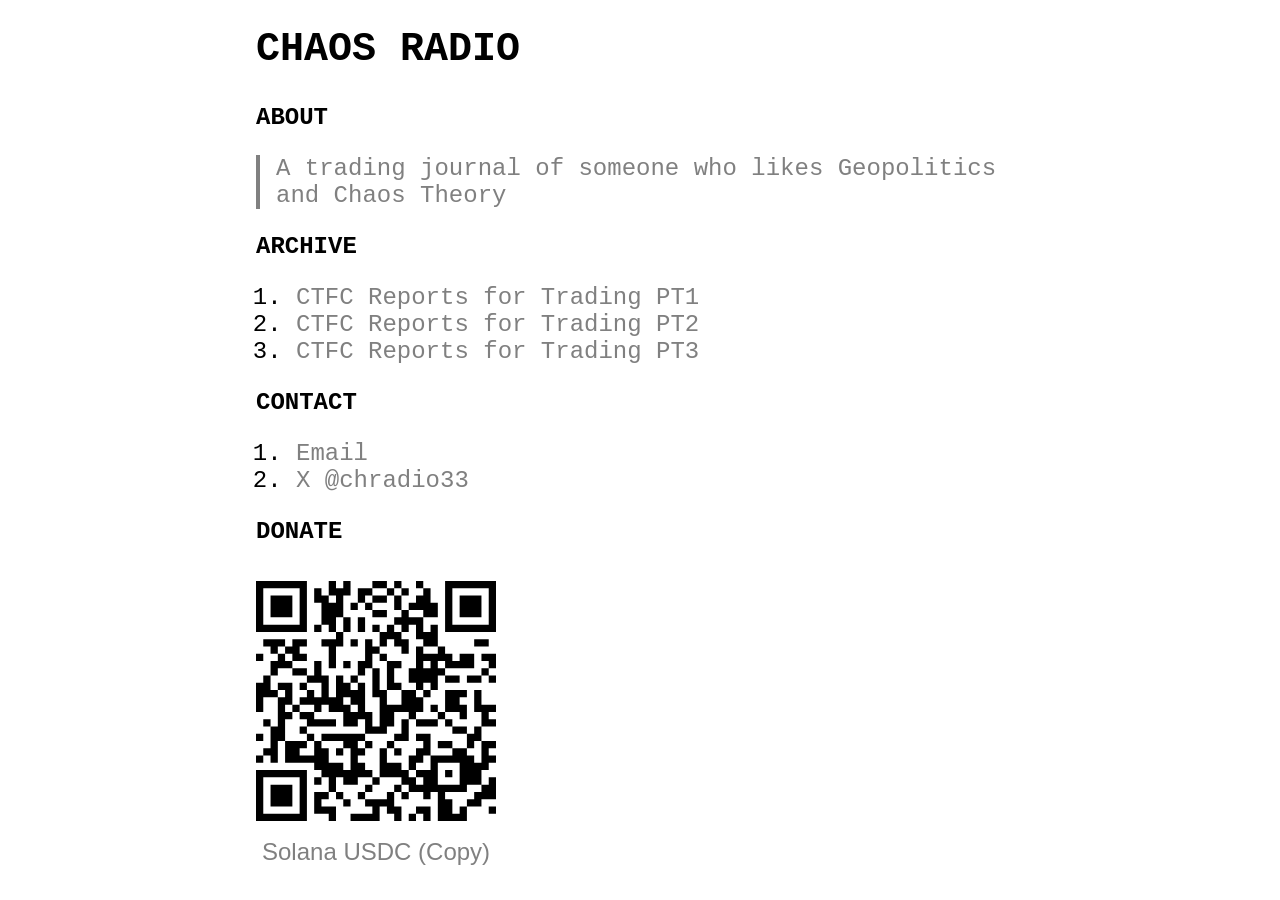
==== en/index.html @ 355c365c "FEAT: Add address-copying feature to donation" ====
<!DOCTYPE html>
<html lang="en">
<head>
  <meta charset="UTF-8">
  <meta http-equiv="X-UA-Compatible" content="IE=edge">
  <meta name="viewport" content="width=device-width, initial-scale=1.0">

  <link rel="icon" type="image/png" sizes="64x64" href="https://chradio33.github.io/home/public/image/icon64.png">
  <link rel="icon" type="image/png" sizes="128x128" href="https://chradio33.github.io/home/public/image/icon128.png">
  <link rel="icon" type="image/png" sizes="256x256" href="https://chradio33.github.io/home/public/image/icon256.png">
  <link rel="icon" type="image/png" sizes="512x512" href="https://chradio33.github.io/home/public/image/icon512.png">

  <meta property="og:type" content="website">
  <meta property="og:site_name" content="Home of Chaos Radio">
  <meta property="og:title" content="Home of Chaos Radio">
  <meta property="og:description" content="A trading journal of someone who likes Geopolitics and Chaos Theory">

  <meta property="og:image" content="https://chradio33.github.io/home/public/image/opengraph.png">
  <meta property="og:image:width" content="1200">
  <meta property="og:image:height" content="630">
  <meta property="og:url" content="https://chradio33.github.io/home/en/">
  <meta property="og:locale" content="en_US">

  <meta name="twitter:card" content="summary_large_image">
  <meta name="twitter:site" content="@chradio33">
  <meta name="twitter:title" content="Home of Chaos Radio">
  <meta name="twitter:description" content="A trading journal of someone who likes Geopolitics and Chaos Theory">
  <meta name="twitter:image" content="https://chradio33.github.io/home/public/image/opengraph.png">

  <meta http-equiv="title" content="Home of Chaos Radio">
  <meta name="description" content="A trading journal of someone who likes Geopolitics and Chaos Theory">
  <meta http-equiv="author" content="chradio33">
  
  <meta http-equiv="reply-to" content="chradio33@gmail.com">
  <meta http-equiv="email" content ="chradio33@gmail.com">
  
  <link rel="stylesheet" href="https://chradio33.github.io/home/public/style/body.css">
  <link rel="stylesheet" href="https://chradio33.github.io/home/public/style/container.css">
  <link rel="stylesheet" href="https://chradio33.github.io/home/public/style/heading.css">
  <link rel="stylesheet" href="https://chradio33.github.io/home/public/style/anchor.css">
  <link rel="stylesheet" href="https://chradio33.github.io/home/public/style/block.css">
  <link rel="stylesheet" href="https://chradio33.github.io/home/public/style/image.css">
  <link rel="stylesheet" href="https://chradio33.github.io/home/public/style/button.css">

  <script defer src="https://chradio33.github.io/home/public/app.js"></script>

  <title>Home of Chaos Radio</title>
</head>
<body>
  <div class="container">
    <h1 class="h1">CHAOS RADIO<h1>
    
    <h2 class="h2">ABOUT</h2>
    
    <p class="block">A trading journal of someone who likes Geopolitics and Chaos Theory</p>
    
    <h2 class="h2">ARCHIVE</h2>
    
    <ol>
      <li>
        <a class="anchor" href="#">CTFC Reports for Trading PT1</a>
      </li>
      <li>
        <a class="anchor" href="#">CTFC Reports for Trading PT2</a>
      </li>
      <li>
        <a class="anchor" href="#">CTFC Reports for Trading PT3</a>
      </li>
    </ol>

    <h2 class="h2">CONTACT</h2>

    <ol>
      <li>
        <a class="anchor" href="mailto:chradio33@gmail.com">Email</a>
      </li>
      <li>
        <a class="anchor" href="https://x.com/chradio33">X @chradio33</a>
      </li>
    </ol>

    <h2 class="h2">DONATE</h2>
    
    <img class="image" src="https://chradio33.github.io/home/public/image/qr.png" alt="Solana QR Code Image">

    <button class="button">Solana USDC (Copy)</button>
  </div>
</body>
</html>
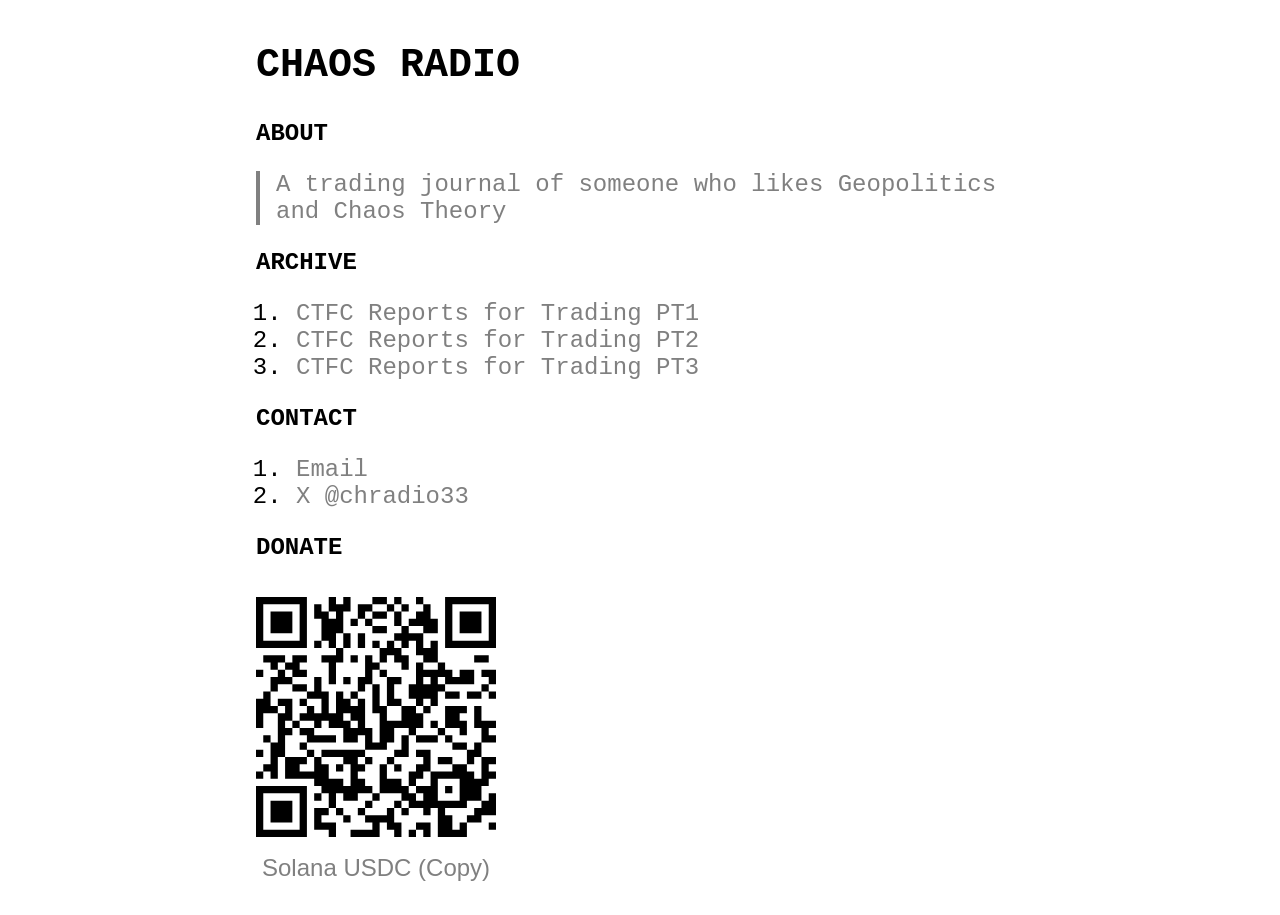
==== commit cf899f9f: "FEAT: Do the same changes to korean page" ====
--- a/en/index.html
+++ b/en/index.html
@@ -82,7 +82,6 @@
     <h2 class="h2">DONATE</h2>
     
     <img class="image" src="https://chradio33.github.io/home/public/image/qr.png" alt="Solana QR Code Image">
-
     <button class="button">Solana USDC (Copy)</button>
   </div>
 </body>
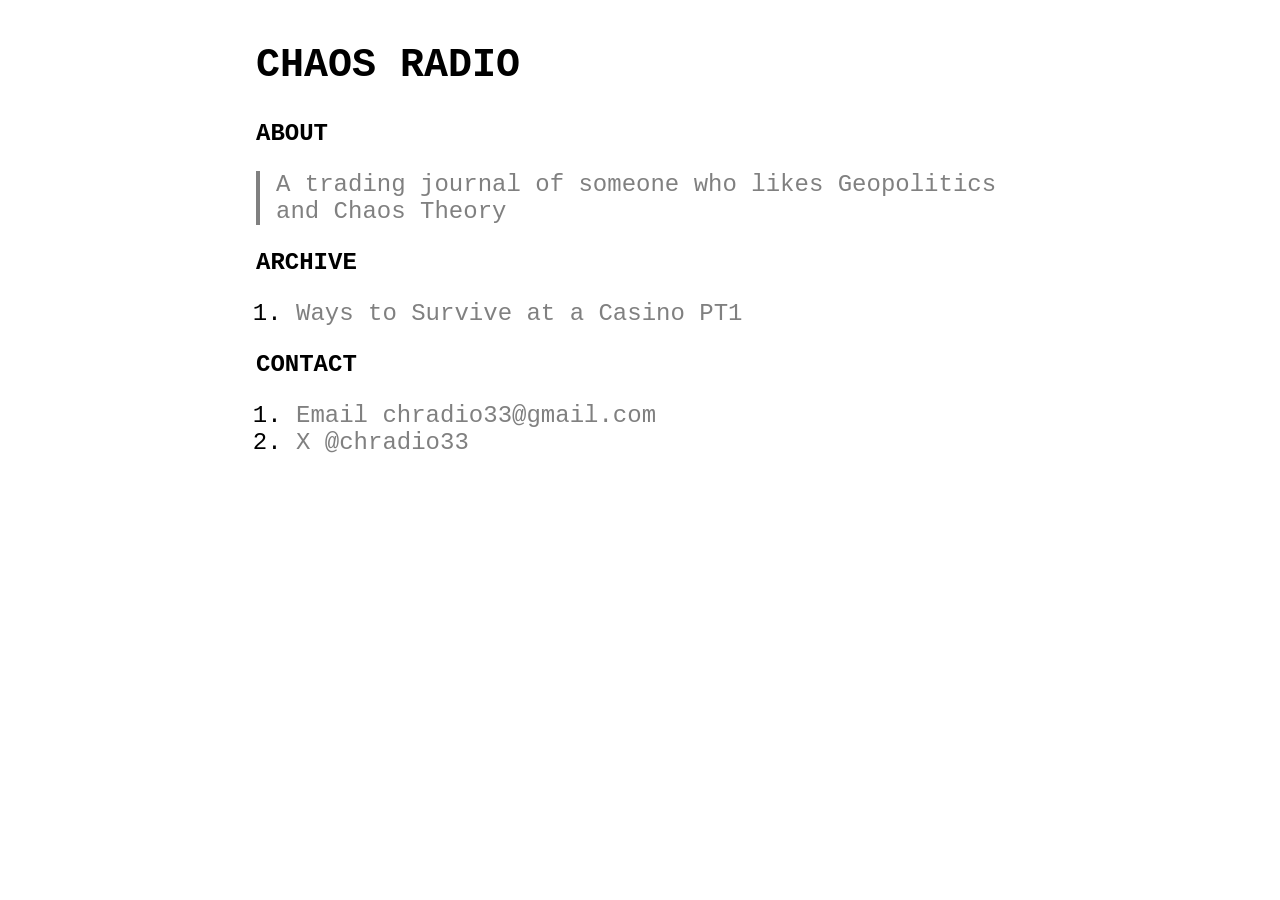
==== commit 96cb6839: "FEAT: Remove donations (and some changes)" ====
--- a/en/index.html
+++ b/en/index.html
@@ -14,12 +14,12 @@
   <meta property="og:site_name" content="Home of Chaos Radio">
   <meta property="og:title" content="Home of Chaos Radio">
   <meta property="og:description" content="A trading journal of someone who likes Geopolitics and Chaos Theory">
+  <meta property="og:url" content="https://chradio33.github.io/home/en/">
+  <meta property="og:locale" content="en_US">
 
   <meta property="og:image" content="https://chradio33.github.io/home/public/image/opengraph.png">
   <meta property="og:image:width" content="1200">
   <meta property="og:image:height" content="630">
-  <meta property="og:url" content="https://chradio33.github.io/home/en/">
-  <meta property="og:locale" content="en_US">
 
   <meta name="twitter:card" content="summary_large_image">
   <meta name="twitter:site" content="@chradio33">
@@ -34,15 +34,11 @@
   <meta http-equiv="reply-to" content="chradio33@gmail.com">
   <meta http-equiv="email" content ="chradio33@gmail.com">
   
-  <link rel="stylesheet" href="https://chradio33.github.io/home/public/style/body.css">
-  <link rel="stylesheet" href="https://chradio33.github.io/home/public/style/container.css">
-  <link rel="stylesheet" href="https://chradio33.github.io/home/public/style/heading.css">
-  <link rel="stylesheet" href="https://chradio33.github.io/home/public/style/anchor.css">
-  <link rel="stylesheet" href="https://chradio33.github.io/home/public/style/block.css">
-  <link rel="stylesheet" href="https://chradio33.github.io/home/public/style/image.css">
-  <link rel="stylesheet" href="https://chradio33.github.io/home/public/style/button.css">
-
-  <script defer src="https://chradio33.github.io/home/public/app.js"></script>
+  <link rel="stylesheet" href="https://chradio33.github.io/home/public/css/body.css">
+  <link rel="stylesheet" href="https://chradio33.github.io/home/public/css/container.css">
+  <link rel="stylesheet" href="https://chradio33.github.io/home/public/css/heading.css">
+  <link rel="stylesheet" href="https://chradio33.github.io/home/public/css/block.css">
+  <link rel="stylesheet" href="https://chradio33.github.io/home/public/css/anchor.css">
 
   <title>Home of Chaos Radio</title>
 </head>
@@ -58,13 +54,7 @@
     
     <ol>
       <li>
-        <a class="anchor" href="#">CTFC Reports for Trading PT1</a>
-      </li>
-      <li>
-        <a class="anchor" href="#">CTFC Reports for Trading PT2</a>
-      </li>
-      <li>
-        <a class="anchor" href="#">CTFC Reports for Trading PT3</a>
+        <a class="anchor" href="#">Ways to Survive at a Casino PT1</a>
       </li>
     </ol>
 
@@ -72,17 +62,12 @@
 
     <ol>
       <li>
-        <a class="anchor" href="mailto:chradio33@gmail.com">Email</a>
+        <a class="anchor" href="mailto:chradio33@gmail.com">Email chradio33@gmail.com</a>
       </li>
       <li>
         <a class="anchor" href="https://x.com/chradio33">X @chradio33</a>
       </li>
     </ol>
-
-    <h2 class="h2">DONATE</h2>
-    
-    <img class="image" src="https://chradio33.github.io/home/public/image/qr.png" alt="Solana QR Code Image">
-    <button class="button">Solana USDC (Copy)</button>
   </div>
 </body>
 </html>
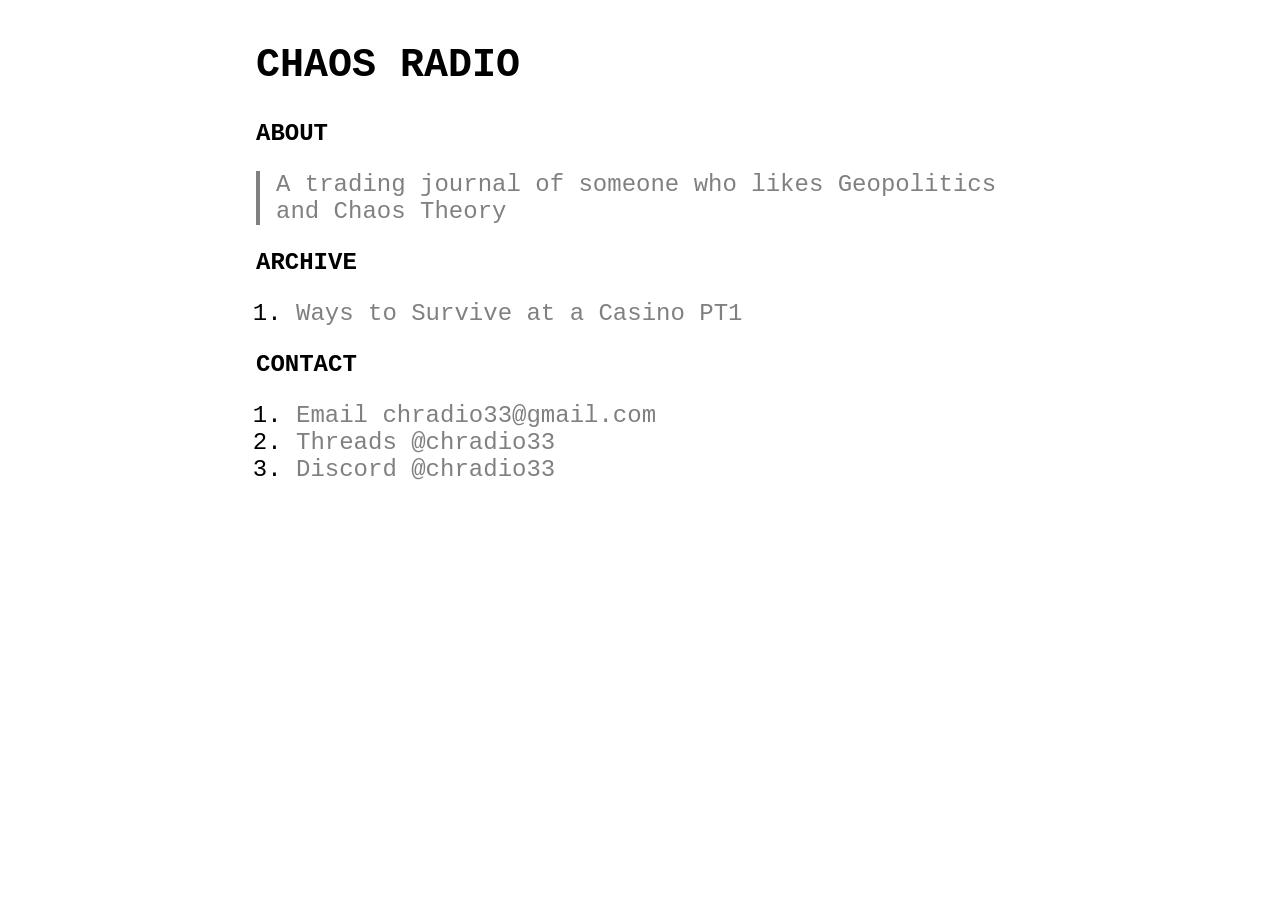
==== commit bdea4f43: "FEAT: Add Discord and Threads contact" ====
--- a/en/index.html
+++ b/en/index.html
@@ -14,26 +14,22 @@
   <meta property="og:site_name" content="Home of Chaos Radio">
   <meta property="og:title" content="Home of Chaos Radio">
   <meta property="og:description" content="A trading journal of someone who likes Geopolitics and Chaos Theory">
+
+  <meta property="og:locale" content="en_US">
   <meta property="og:url" content="https://chradio33.github.io/home/en/">
-  <meta property="og:locale" content="en_US">
-
   <meta property="og:image" content="https://chradio33.github.io/home/public/image/opengraph.png">
   <meta property="og:image:width" content="1200">
   <meta property="og:image:height" content="630">
 
   <meta name="twitter:card" content="summary_large_image">
-  <meta name="twitter:site" content="@chradio33">
-  <meta name="twitter:title" content="Home of Chaos Radio">
-  <meta name="twitter:description" content="A trading journal of someone who likes Geopolitics and Chaos Theory">
-  <meta name="twitter:image" content="https://chradio33.github.io/home/public/image/opengraph.png">
 
   <meta http-equiv="title" content="Home of Chaos Radio">
   <meta name="description" content="A trading journal of someone who likes Geopolitics and Chaos Theory">
   <meta http-equiv="author" content="chradio33">
-  
+
   <meta http-equiv="reply-to" content="chradio33@gmail.com">
   <meta http-equiv="email" content ="chradio33@gmail.com">
-  
+
   <link rel="stylesheet" href="https://chradio33.github.io/home/public/css/body.css">
   <link rel="stylesheet" href="https://chradio33.github.io/home/public/css/container.css">
   <link rel="stylesheet" href="https://chradio33.github.io/home/public/css/heading.css">
@@ -45,13 +41,13 @@
 <body>
   <div class="container">
     <h1 class="h1">CHAOS RADIO<h1>
-    
+
     <h2 class="h2">ABOUT</h2>
-    
+
     <p class="block">A trading journal of someone who likes Geopolitics and Chaos Theory</p>
-    
+
     <h2 class="h2">ARCHIVE</h2>
-    
+
     <ol>
       <li>
         <a class="anchor" href="#">Ways to Survive at a Casino PT1</a>
@@ -65,7 +61,10 @@
         <a class="anchor" href="mailto:chradio33@gmail.com">Email chradio33@gmail.com</a>
       </li>
       <li>
-        <a class="anchor" href="https://x.com/chradio33">X @chradio33</a>
+        <a class="anchor" href="https://www.threads.com/@chradio33">Threads @chradio33</a>
+      </li>
+      <li>
+        <a class="anchor" href="https://discord.gg/SV8t2ZUE98">Discord @chradio33</a>
       </li>
     </ol>
   </div>
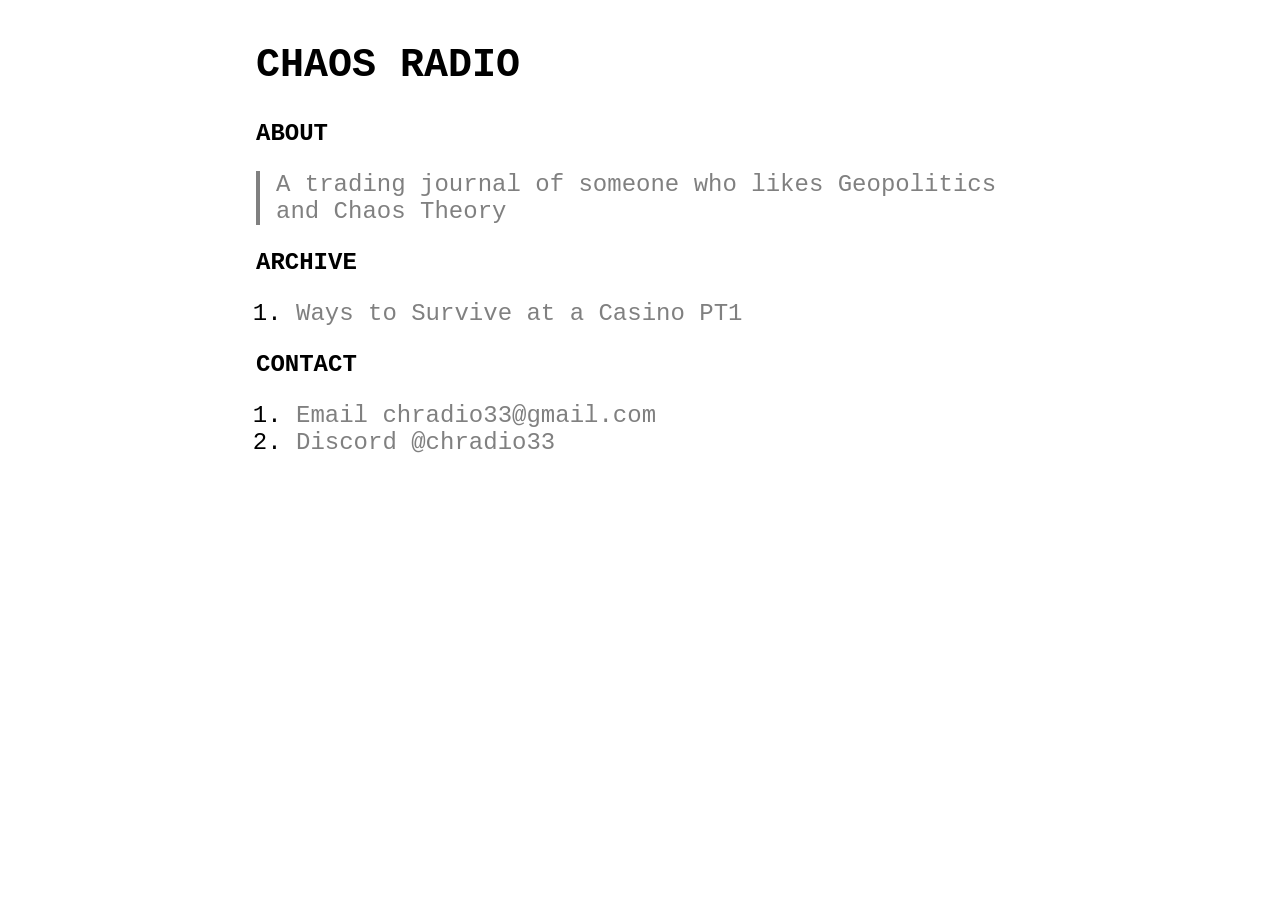
==== commit 661c6df7: "FIX: Remove Threads contact" ====
--- a/en/index.html
+++ b/en/index.html
@@ -61,9 +61,6 @@
         <a class="anchor" href="mailto:chradio33@gmail.com">Email chradio33@gmail.com</a>
       </li>
       <li>
-        <a class="anchor" href="https://www.threads.com/@chradio33">Threads @chradio33</a>
-      </li>
-      <li>
         <a class="anchor" href="https://discord.gg/SV8t2ZUE98">Discord @chradio33</a>
       </li>
     </ol>
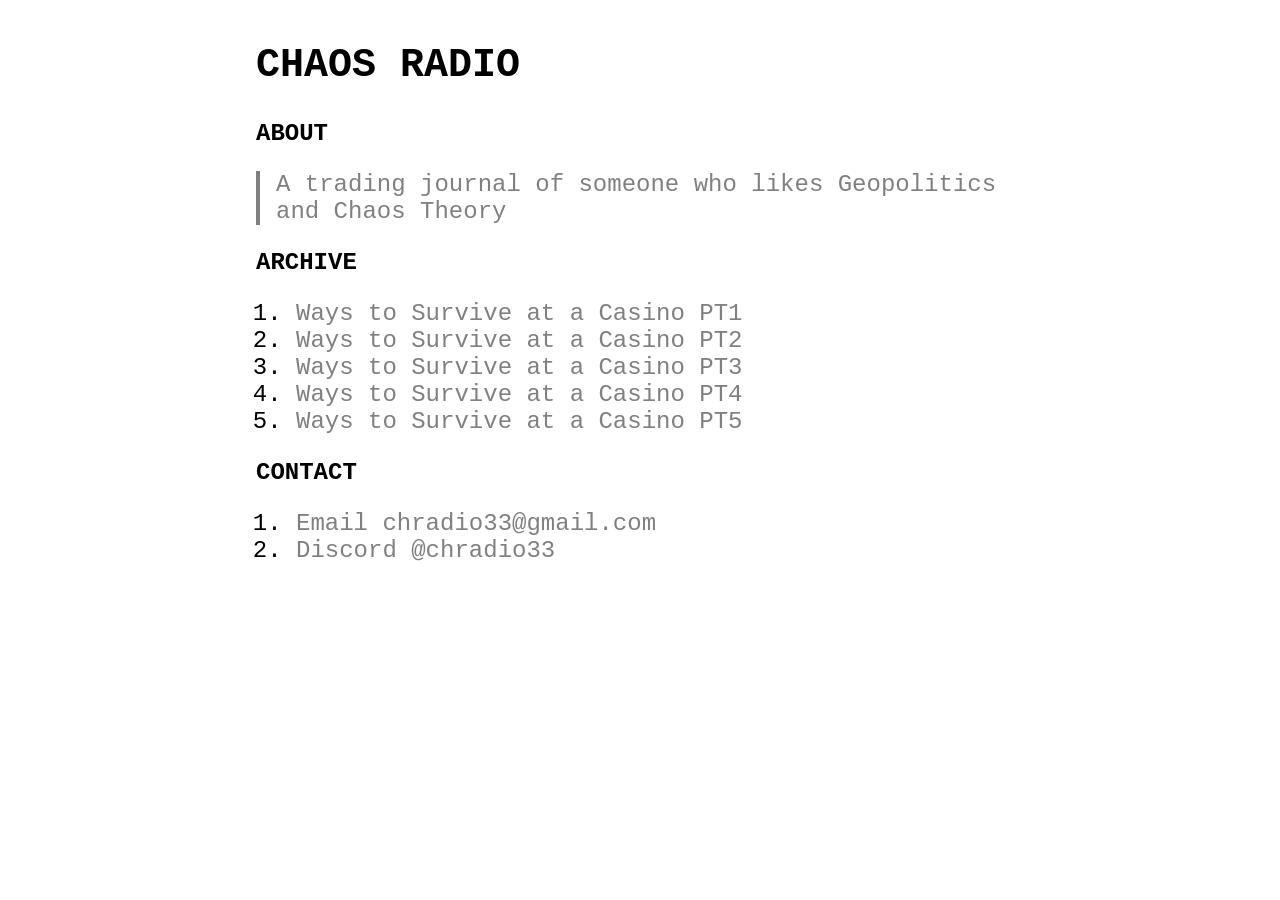
==== commit 5bacefd9: "FEAT: Add more archives in English and Korean" ====
--- a/en/index.html
+++ b/en/index.html
@@ -52,6 +52,18 @@
       <li>
         <a class="anchor" href="#">Ways to Survive at a Casino PT1</a>
       </li>
+      <li>
+        <a class="anchor" href="#">Ways to Survive at a Casino PT2</a>
+      </li>
+      <li>
+        <a class="anchor" href="#">Ways to Survive at a Casino PT3</a>
+      </li>
+      <li>
+        <a class="anchor" href="#">Ways to Survive at a Casino PT4</a>
+      </li>
+      <li>
+        <a class="anchor" href="#">Ways to Survive at a Casino PT5</a>
+      </li>
     </ol>
 
     <h2 class="h2">CONTACT</h2>
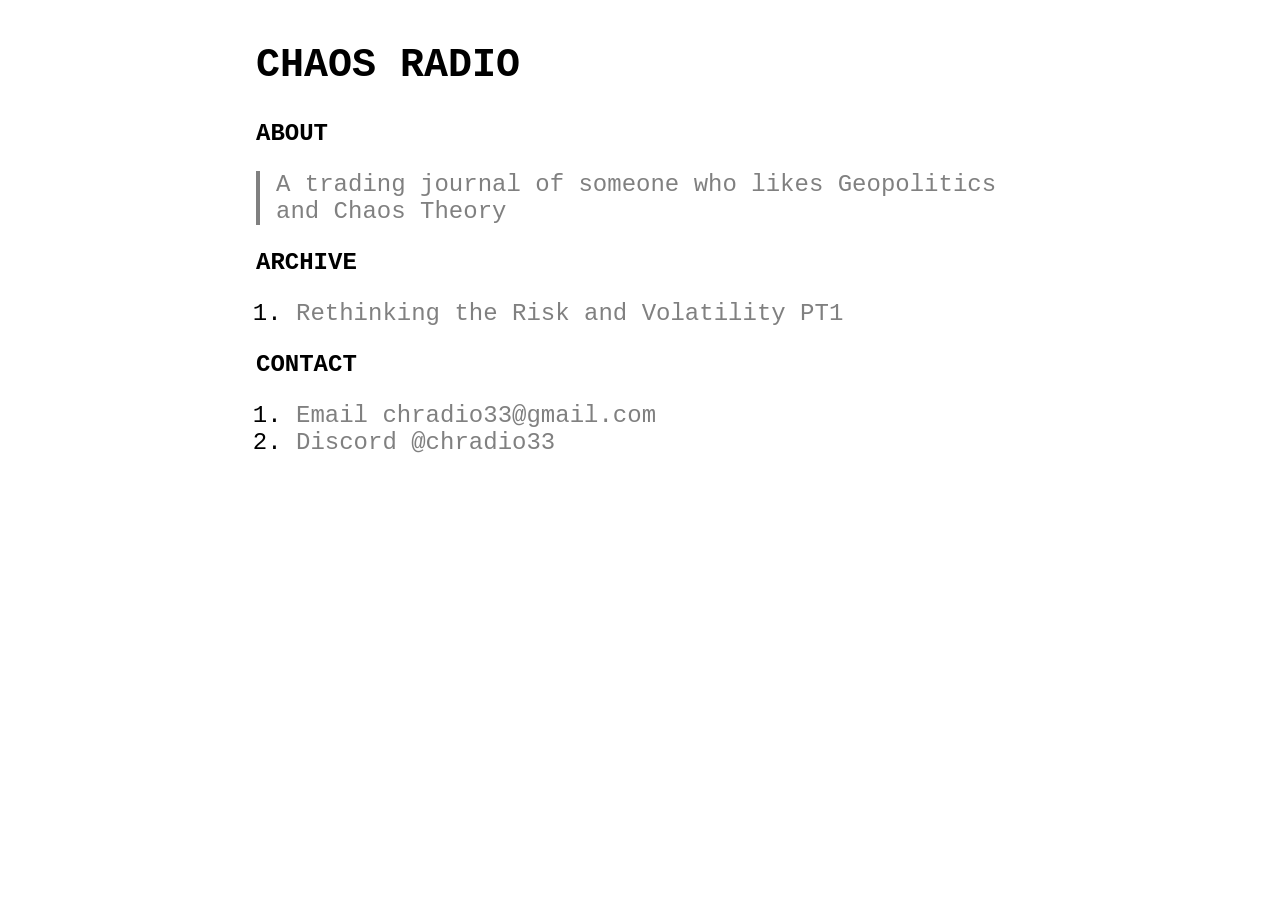
==== commit e9095490: "FEAT: Merge every css files into a single css file (and some changes)" ====
--- a/en/index.html
+++ b/en/index.html
@@ -11,8 +11,8 @@
   <link rel="icon" type="image/png" sizes="512x512" href="https://chradio33.github.io/home/public/image/icon512.png">
 
   <meta property="og:type" content="website">
-  <meta property="og:site_name" content="Home of Chaos Radio">
-  <meta property="og:title" content="Home of Chaos Radio">
+  <meta property="og:site_name" content="Chaos Radio">
+  <meta property="og:title" content="Chaos Radio">
   <meta property="og:description" content="A trading journal of someone who likes Geopolitics and Chaos Theory">
 
   <meta property="og:locale" content="en_US">
@@ -23,20 +23,16 @@
 
   <meta name="twitter:card" content="summary_large_image">
 
-  <meta http-equiv="title" content="Home of Chaos Radio">
+  <meta http-equiv="title" content="Chaos Radio">
   <meta name="description" content="A trading journal of someone who likes Geopolitics and Chaos Theory">
   <meta http-equiv="author" content="chradio33">
 
   <meta http-equiv="reply-to" content="chradio33@gmail.com">
   <meta http-equiv="email" content ="chradio33@gmail.com">
 
-  <link rel="stylesheet" href="https://chradio33.github.io/home/public/css/body.css">
-  <link rel="stylesheet" href="https://chradio33.github.io/home/public/css/container.css">
-  <link rel="stylesheet" href="https://chradio33.github.io/home/public/css/heading.css">
-  <link rel="stylesheet" href="https://chradio33.github.io/home/public/css/block.css">
-  <link rel="stylesheet" href="https://chradio33.github.io/home/public/css/anchor.css">
+  <link rel="stylesheet" href="https://chradio33.github.io/home/public/style.css">
 
-  <title>Home of Chaos Radio</title>
+  <title>Chaos Radio</title>
 </head>
 <body>
   <div class="container">
@@ -50,19 +46,7 @@
 
     <ol>
       <li>
-        <a class="anchor" href="#">Ways to Survive at a Casino PT1</a>
-      </li>
-      <li>
-        <a class="anchor" href="#">Ways to Survive at a Casino PT2</a>
-      </li>
-      <li>
-        <a class="anchor" href="#">Ways to Survive at a Casino PT3</a>
-      </li>
-      <li>
-        <a class="anchor" href="#">Ways to Survive at a Casino PT4</a>
-      </li>
-      <li>
-        <a class="anchor" href="#">Ways to Survive at a Casino PT5</a>
+        <a class="anchor" href="#">Rethinking the Risk and Volatility PT1</a>
       </li>
     </ol>
 
